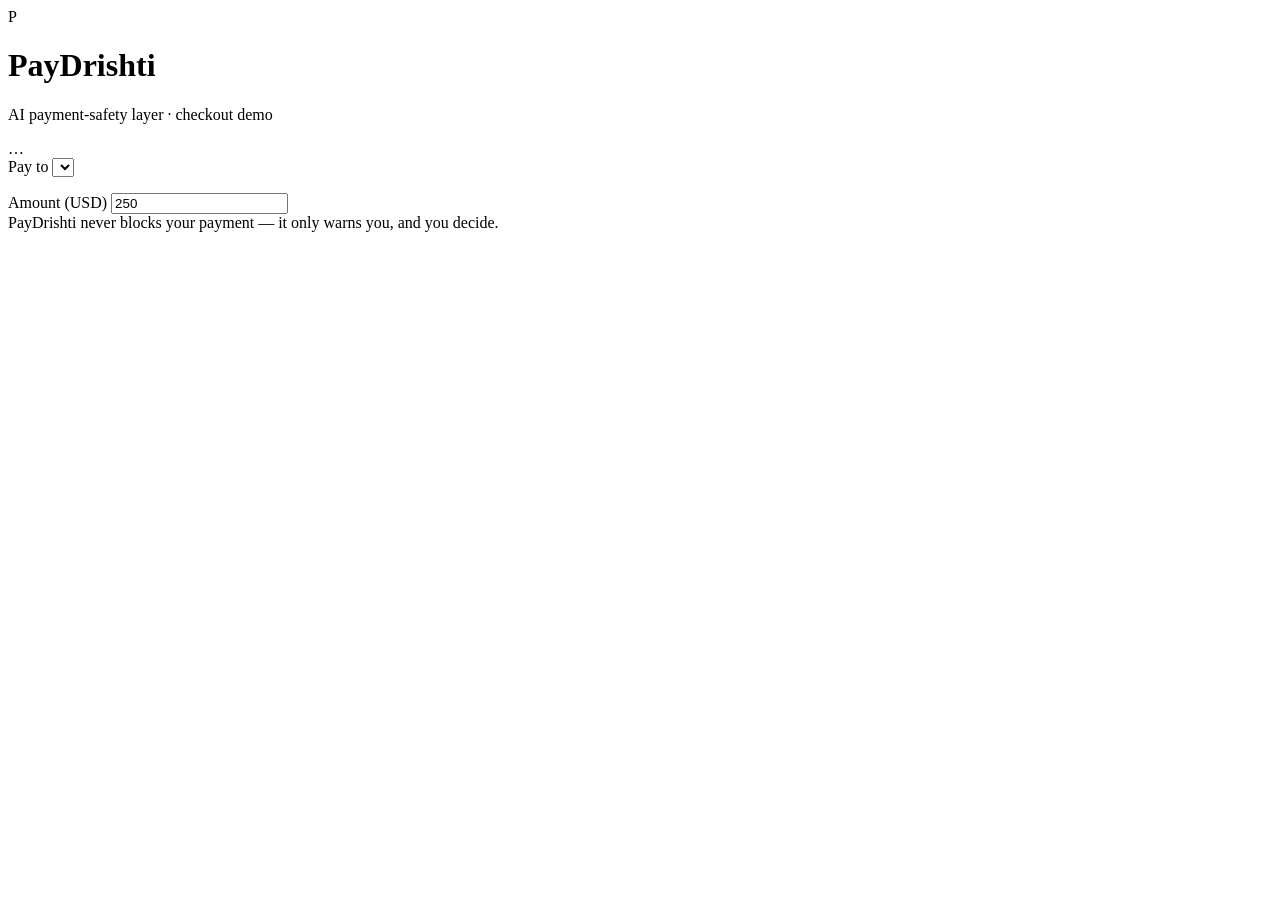
==== frontend/index.html @ 3e56eda7 "PayDrishti — AI payment-safety layer for PayPal" ====
<!doctype html>
<html lang="en">
<head>
  <meta charset="utf-8">
  <meta name="viewport" content="width=device-width, initial-scale=1">
  <title>PayDrishti · Secure Checkout</title>
  <link rel="stylesheet" href="/styles.css">
</head>
<body>
  <main class="card">
    <header class="brand">
      <div class="logo">P</div>
      <div>
        <h1>PayDrishti</h1>
        <p class="tagline">AI payment-safety layer · checkout demo</p>
      </div>
      <span id="mode-badge" class="badge">…</span>
    </header>

    <section class="checkout">
      <label class="field">
        <span>Pay to</span>
        <select id="payee"></select>
      </label>
      <p id="payee-note" class="note"></p>

      <label class="field">
        <span>Amount (USD)</span>
        <input id="amount" type="number" min="1" step="1" value="250">
      </label>

      <div id="pay-area">
        <div id="paypal-button-container"></div>
        <button id="mock-pay" class="pay-btn" hidden>Pay with PayPal</button>
      </div>

      <div id="status" class="status" hidden></div>
    </section>

    <footer class="foot">
      PayDrishti never blocks your payment — it only warns you, and you decide.
    </footer>
  </main>

  <!-- interstitial modal -->
  <div id="overlay" class="overlay" hidden>
    <div class="modal" role="alertdialog" aria-labelledby="m-title">
      <div class="modal-head">
        <span class="warn-dot">!</span>
        <h2 id="m-title">Hold on — this payment looks risky</h2>
      </div>
      <div class="score-row">
        <div class="meter"><div id="meter-fill" class="meter-fill"></div></div>
        <span id="score-label" class="score-label"></span>
      </div>
      <ul id="reasons" class="reasons"></ul>
      <p id="warn-text" class="warn-text"></p>
      <div class="modal-actions">
        <button id="btn-cancel" class="btn-safe">Cancel payment</button>
        <button id="btn-proceed" class="btn-risk">Pay anyway</button>
      </div>
    </div>
  </div>

  <script src="/app.js"></script>
</body>
</html>
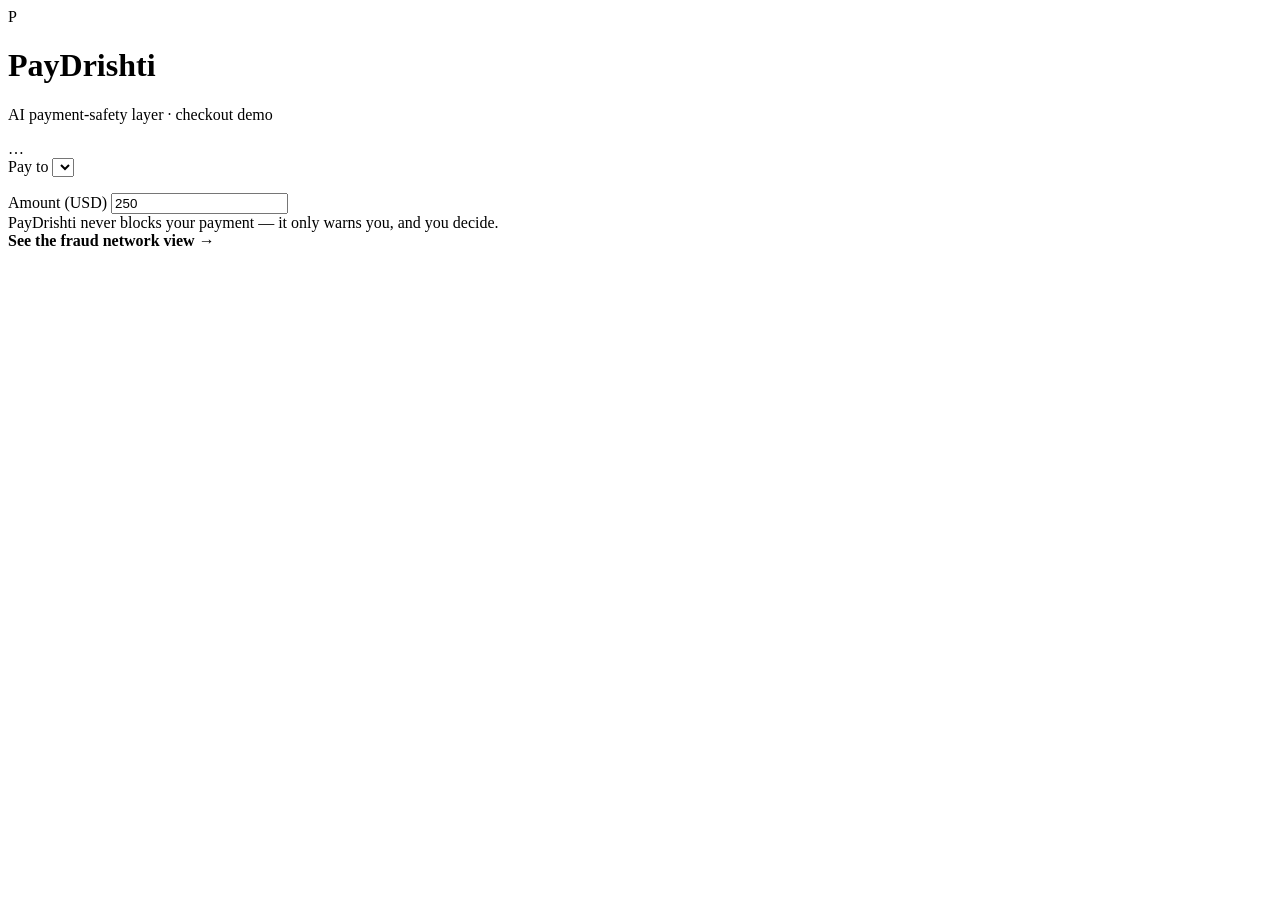
==== commit 78afbf2f: "Add network graph view, README screenshots, explainer polish" ====
--- a/frontend/index.html
+++ b/frontend/index.html
@@ -39,6 +39,7 @@
 
     <footer class="foot">
       PayDrishti never blocks your payment — it only warns you, and you decide.
+      <br><a href="/graph.html" style="color:var(--accent);font-weight:600;text-decoration:none">See the fraud network view →</a>
     </footer>
   </main>
 
